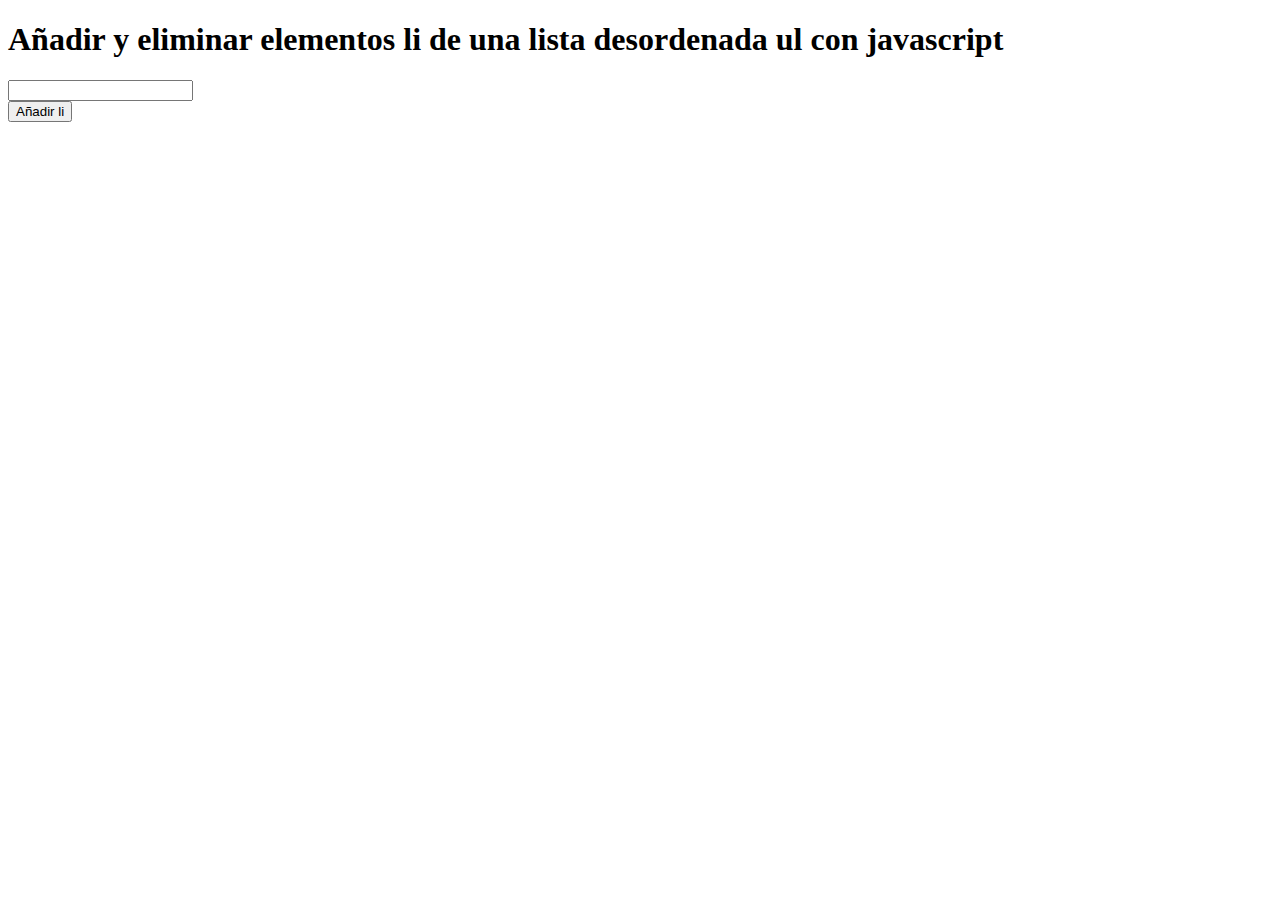
==== JS/Taller/index1.html @ 6aaa276b "Update HTML" ====
<!DOCTYPE html>
<html lang="es">
    <head>
        <meta charset="utf-8">
        <title>Añadir y eliminar elementos li de una lista desordenada (ul) con javascript</title>
      <link rel="stylesheet" href="CSS/style.css">
     </head>
 
    <body>
        <h1>Añadir y eliminar elementos li de una lista desordenada ul con javascript</h1>
        <p>
            <form>
                <input type="text" id="nuevo_li">
                <br><input type="submit" onclick="return add_li()" value="Añadir li">
            </form>
        </p>
        <ul id="listaDesordenada">
        </ul>
        <script src="js/index.js"></script>
    </body>
</html>
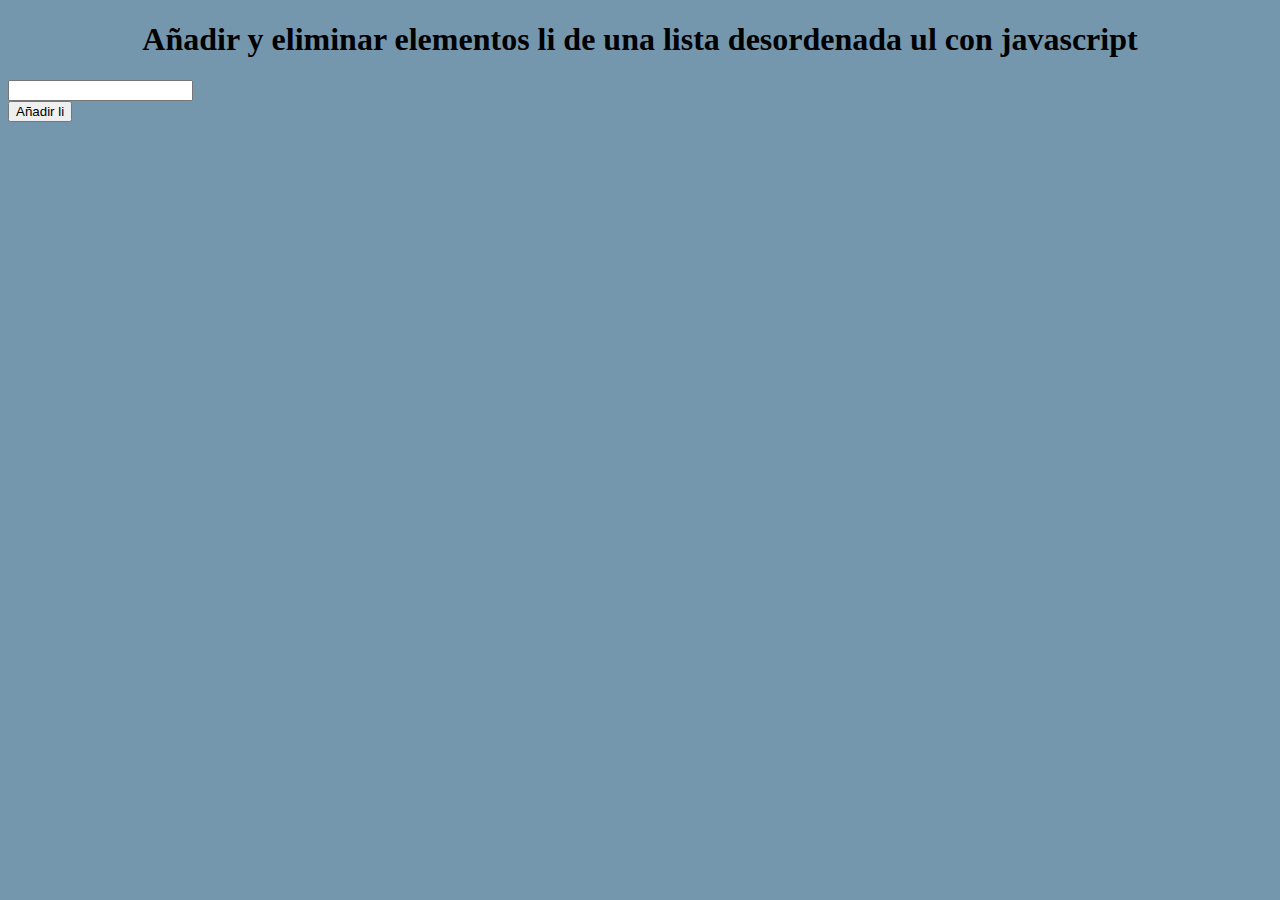
==== commit 7b7d6522: "Update HTML" ====
--- a/JS/Taller/index1.html
+++ b/JS/Taller/index1.html
@@ -3,7 +3,7 @@
     <head>
         <meta charset="utf-8">
         <title>Añadir y eliminar elementos li de una lista desordenada (ul) con javascript</title>
-      <link rel="stylesheet" href="CSS/style.css">
+      <link rel="stylesheet" href="CSS/style1.css">
      </head>
  
     <body>
--- a/JS/Taller/CSS/style1.css
+++ b/JS/Taller/CSS/style1.css
@@ -0,0 +1,23 @@
+body {
+  background-color: rgba(113, 148, 172, 0.972);
+}
+
+h1 {
+  text-align: center;
+}
+
+li span {
+  color: #fff;
+  border: 1px solid #ccc;
+  background-color: #808080;
+  margin-right: 10px;
+  padding: 0 2px;
+  border-radius: 4px;
+  -moz-border-radius: 4px;
+  -webkit-border-radius: 4px;
+  -o-border-radius: 4px;
+  border-radius: 4px;
+  font-weight: bold;
+  font-size: 0.8em;
+  cursor: pointer;
+}
